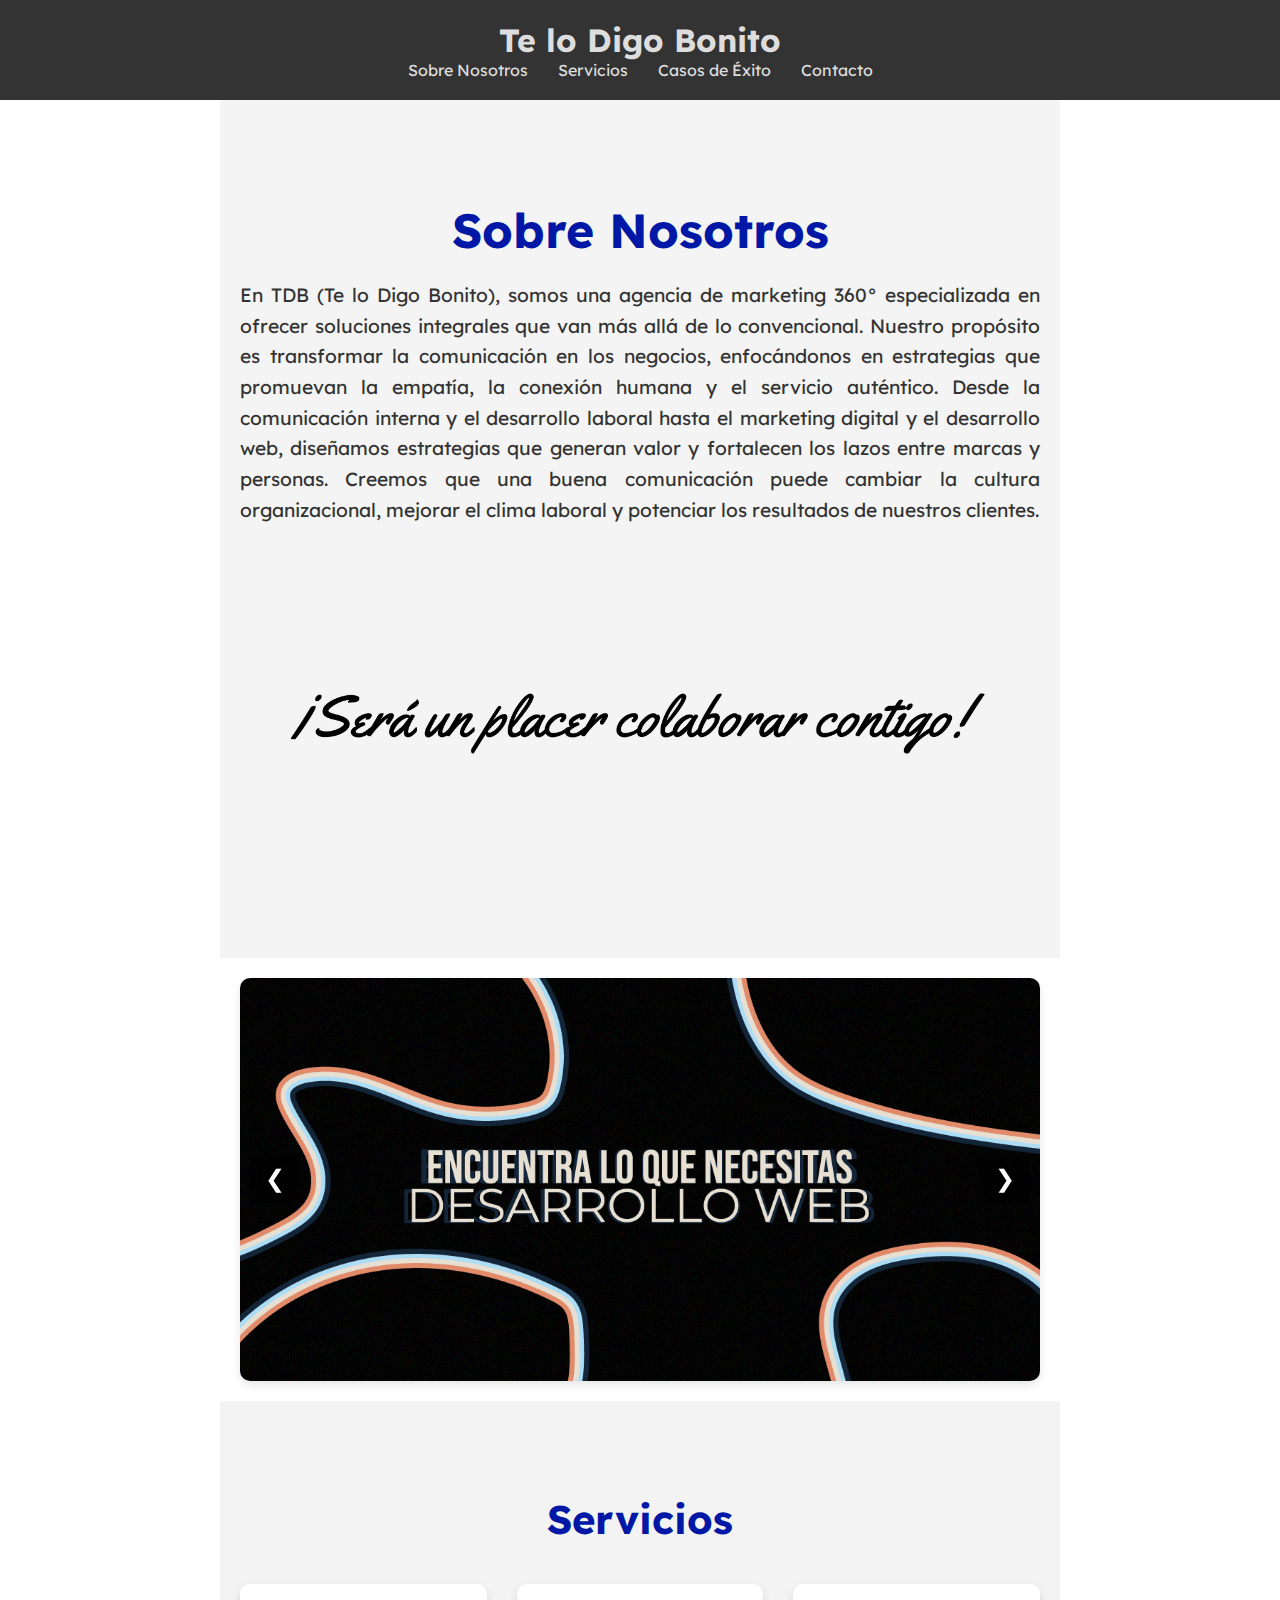
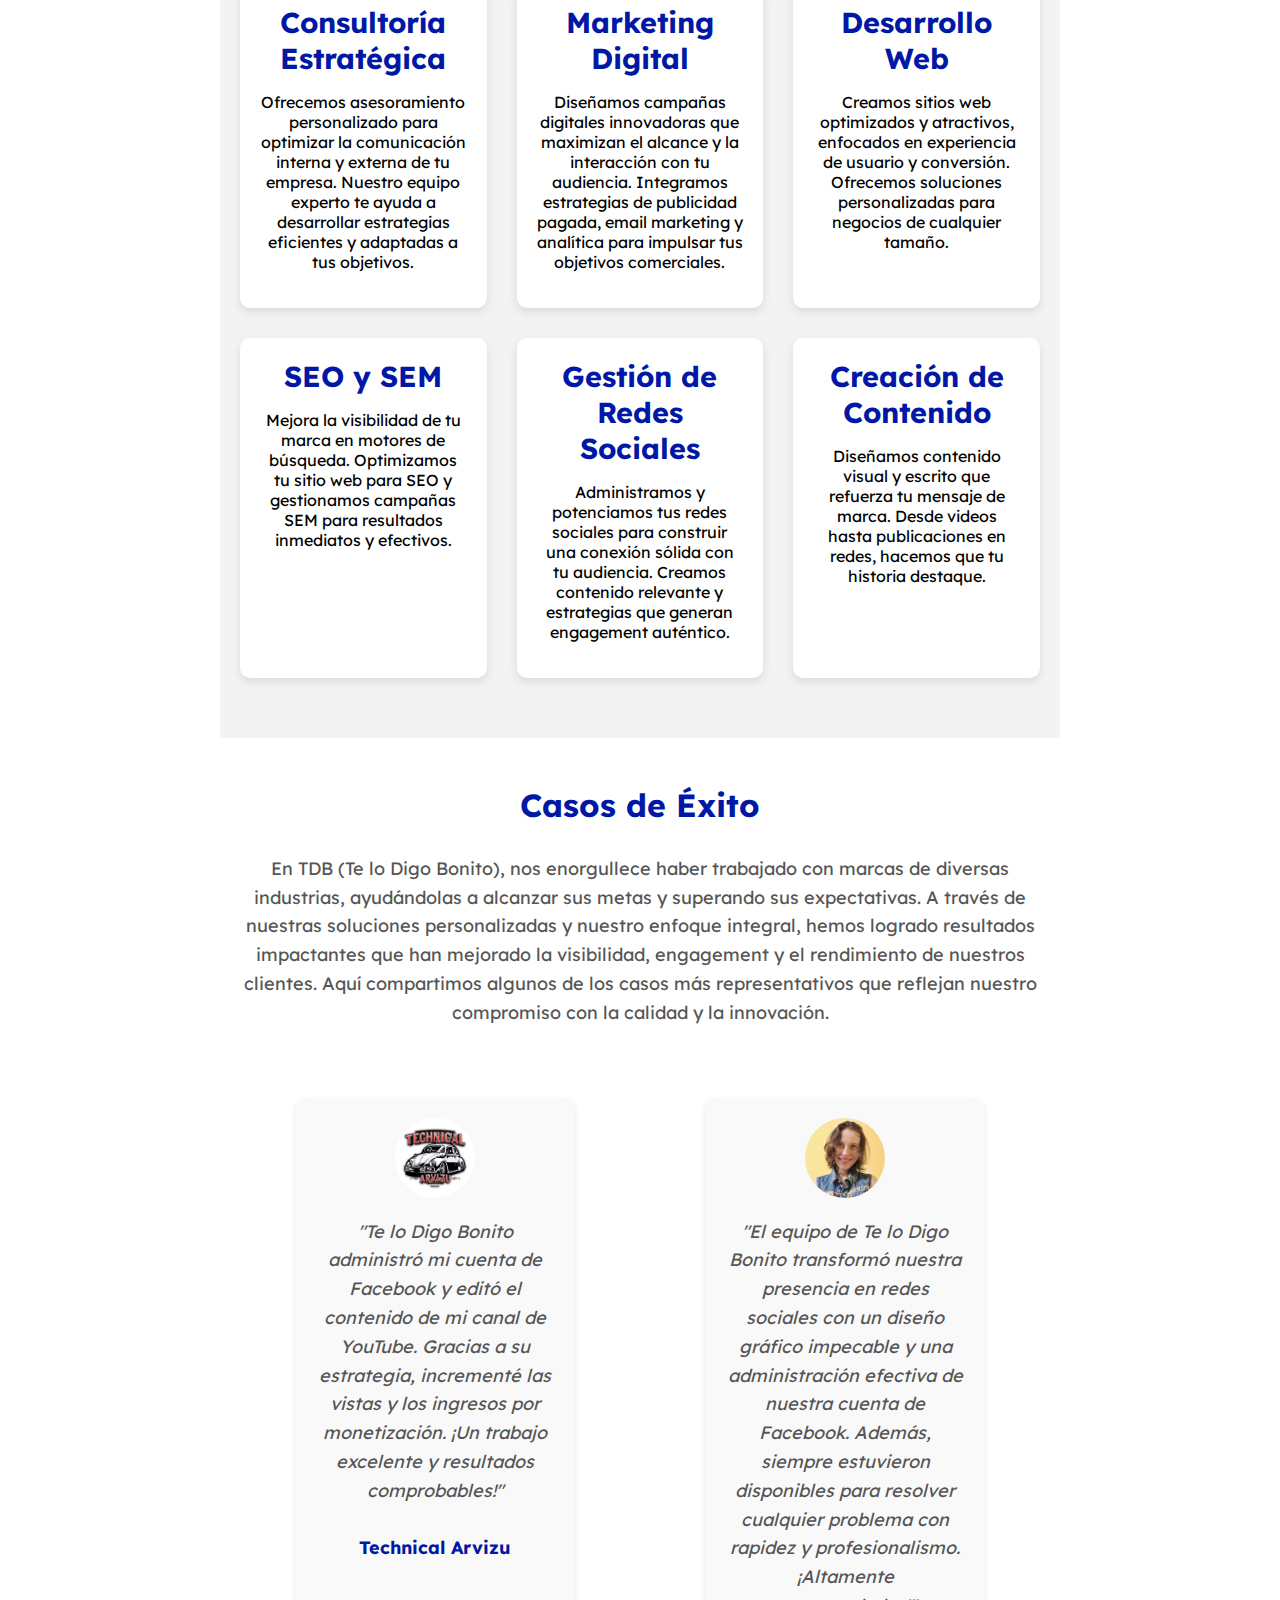
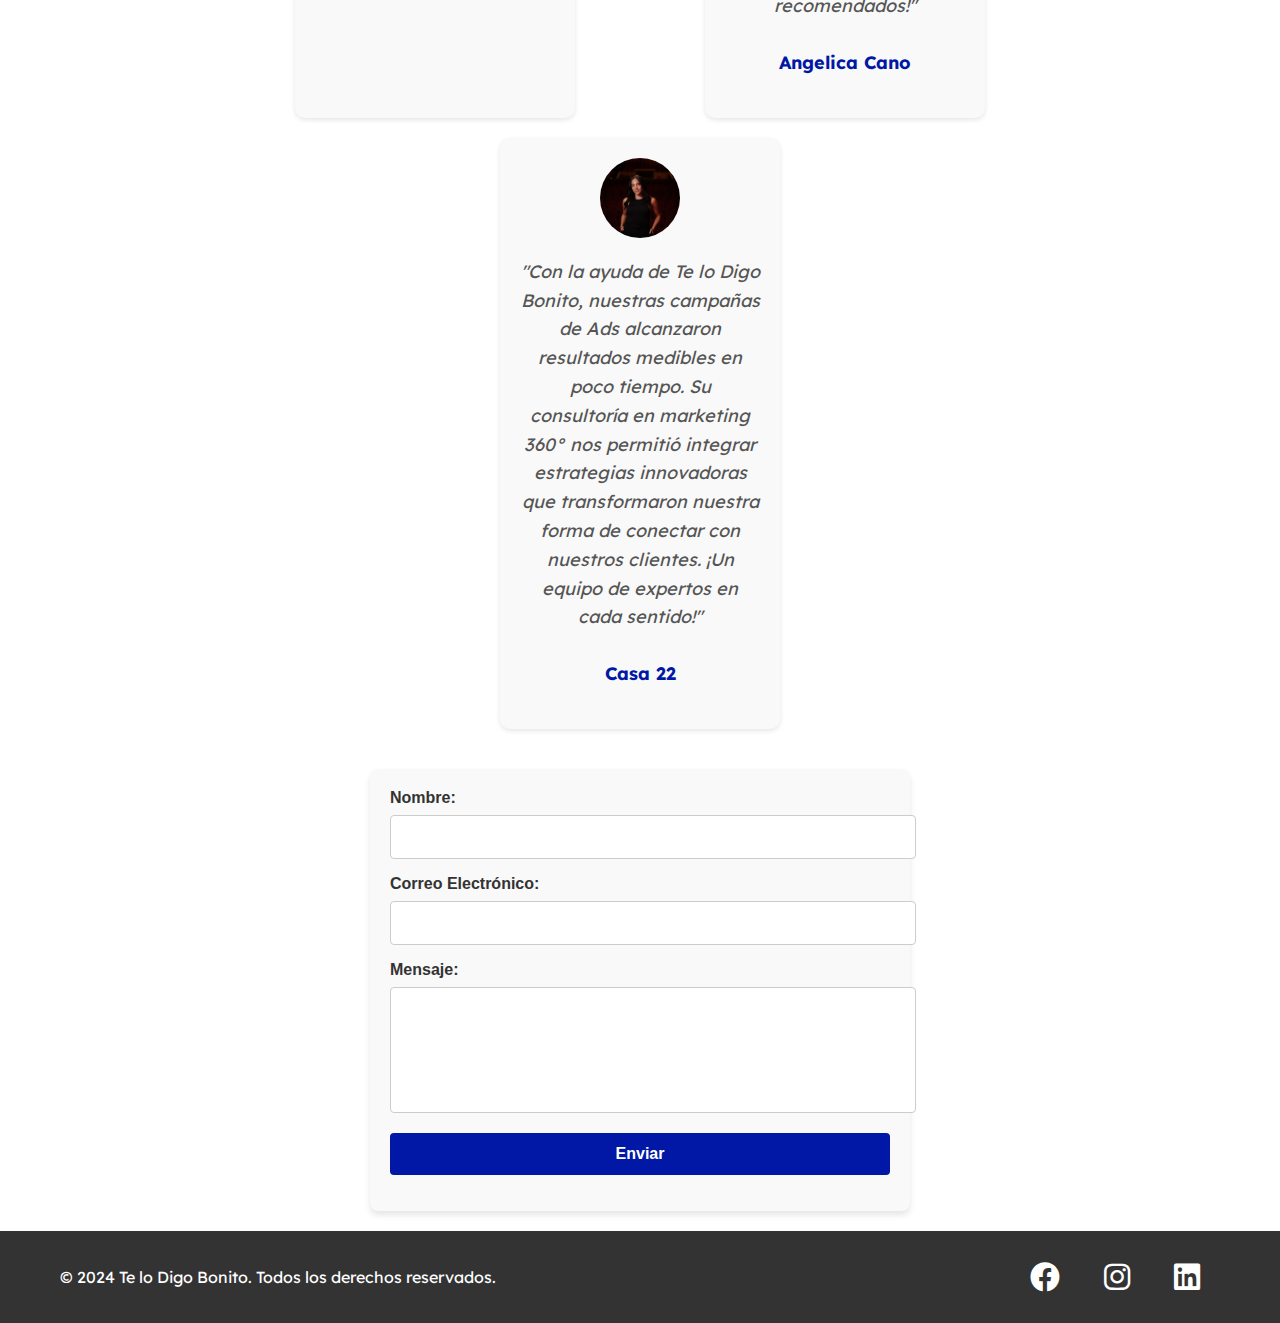
==== index.html @ af2d9f92 "TDB360" ====
<!DOCTYPE html>
<html lang="es">
<head>
    <meta charset="UTF-8">
    <meta name="viewport" content="width=device-width, initial-scale=1.0">
    <title>Te Lo Digo Bonito</title>
    <link rel="stylesheet" href="styles.css">
    <link href="https://fonts.googleapis.com/css2?family=Lexend:wght@400;500&display=swap" rel="stylesheet">
    <link rel="stylesheet" href="https://cdnjs.cloudflare.com/ajax/libs/font-awesome/6.0.0-beta3/css/all.min.css">
    
</head>
<body id="top">
 <!-- Navbar -->
<header class="sticky-header" id="navbar">
    <div class="logo-title">
        <!-- Título del sitio -->
        <h1 id="page-title">
            <a href="index.html" style="color: #ddd; text-decoration: none;">Te lo Digo Bonito</a>
        </h1>
    </div>
    <nav>
        <ul>
            <li><a href="#sobre-nosotros">Sobre Nosotros</a></li>
            <li><a href="#servicios">Servicios</a></li>
            <li><a href="#casos-exito">Casos de Éxito</a></li>
            <li><a href="#contacto">Contacto</a></li>
        </ul>
    </nav>
</header>


    
 <!-- Secciones -->
 <section id="sobre-nosotros">
    <h2>Sobre Nosotros</h2>
    <p>En TDB (Te lo Digo Bonito), somos una agencia de marketing 360° especializada en ofrecer soluciones integrales que van más allá de lo convencional. Nuestro propósito es transformar la comunicación en los negocios, enfocándonos en estrategias que promuevan la empatía, la conexión humana y el servicio auténtico. Desde la comunicación interna y el desarrollo laboral hasta el marketing digital y el desarrollo web, diseñamos estrategias que generan valor y fortalecen los lazos entre marcas y personas. Creemos que una buena comunicación puede cambiar la cultura organizacional, mejorar el clima laboral y potenciar los resultados de nuestros clientes.</p>
    <img src="imgs/placer.png" alt="Imagen Representativa">
</section>

    <!-- Carousel -->
    <div class="carousel">
        <div class="carousel-slide active">
            <img src="imgs/carr1.png" alt="Imagen 1">
        </div>
        <div class="carousel-slide">
            <img src="imgs/carr2.png" alt="Imagen 2">
        </div>
        <div class="carousel-slide">
            <img src="imgs/carr3.png" alt="Imagen 3">
        </div>
        <button class="carousel-btn prev">&#10094;</button>
        <button class="carousel-btn next">&#10095;</button>
    </div>
    

   

    <!-- Sección de Servicios -->
<section id="servicios">
    <h2>Servicios</h2>
    <div class="servicios-container">
        <!-- Servicio 1 -->
        <div class="servicio-item" data-service="consultoria-estrategica">
            <div class="servicio-titulo">
                <a href="consultoria-estrategica.html">
                <h3>Consultoría Estratégica</h3>
            </a>
                <p>
                    Ofrecemos asesoramiento personalizado para optimizar la comunicación interna y externa de tu empresa. 
                    Nuestro equipo experto te ayuda a desarrollar estrategias eficientes y adaptadas a tus objetivos.
                </p>
                
            </div>
            <div class="servicio-descripcion">
                <img src="imgs/faces1.png" alt="Servicio 1" class="servicio-imagen">
            </div>
        </div>
        <!-- Servicio 2 -->
        <div class="servicio-item" data-service="marketing-digital">
            <div class="servicio-titulo">
                <a href="marketing-digital.html">
                <h3>Marketing Digital</h3>
            </a>
                <p>
                    Diseñamos campañas digitales innovadoras que maximizan el alcance y la interacción con tu audiencia. 
                    Integramos estrategias de publicidad pagada, email marketing y analítica para impulsar tus objetivos comerciales.
                </p>
                
            </div>
            <div class="servicio-descripcion">
                <img src="imgs/faces2.png" alt="Servicio 2" class="servicio-imagen">
         </div>
        </div>
        <!-- Servicio 3 -->
        <div class="servicio-item" data-service="desarrollo-web">
            <div class="servicio-titulo" >
                <h3>Desarrollo Web</h3>
                <p>
                    Creamos sitios web optimizados y atractivos, enfocados en experiencia de usuario y conversión. 
                    Ofrecemos soluciones personalizadas para negocios de cualquier tamaño.
                </p>
                
            </div>
            <div class="servicio-descripcion">
                <img src="imgs/faces3.png" alt="Servicio 3" class="servicio-imagen">
            </div>
        </div>
        <!-- Servicio 4 -->
        <div class="servicio-item" data-service="seo-y-sem">
            <div class="servicio-titulo">
                <h3>SEO y SEM</h3>
                <p>
                    Mejora la visibilidad de tu marca en motores de búsqueda. 
                    Optimizamos tu sitio web para SEO y gestionamos campañas SEM para resultados inmediatos y efectivos.
                </p>
                
            </div>
            <div class="servicio-descripcion">
                <img src="imgs/faces4.png" alt="Servicio 4" class="servicio-imagen">
            </div>
        </div>
        <!-- Servicio 5 -->
        <div class="servicio-item" data-service="gestion-de-redes-sociales">
            <div class="servicio-titulo">
                <h3>Gestión de Redes Sociales</h3>
                <p>
                    Administramos y potenciamos tus redes sociales para construir una conexión sólida con tu audiencia. 
                    Creamos contenido relevante y estrategias que generan engagement auténtico.
                </p>
                
            </div>
            <div class="servicio-descripcion">
                <img src="imgs/faces5.png" alt="Servicio 5" class="servicio-imagen">
            </div>
        </div>
        <!-- Servicio 6 -->
        <div class="servicio-item" data-service="creacion-de-contenido">
            <div class="servicio-titulo">
                <h3>Creación de Contenido</h3>
                <p>
                    Diseñamos contenido visual y escrito que refuerza tu mensaje de marca. 
                    Desde videos hasta publicaciones en redes, hacemos que tu historia destaque.
                </p>
                
            </div>
            <div class="servicio-descripcion">
                <img src="imgs/faces6.png" alt="Servicio 6" class="servicio-imagen">
            </div>
        </div>
    </div>
</section>
<script>
    // Evento para redirigir dinámicamente a la página del servicio
    document.querySelectorAll('.servicio-item').forEach(item => {
        item.addEventListener('click', () => {
            const service = item.getAttribute('data-service');
            window.location.href = `${service}.html`;
        });
    });
</script>

    <section id="casos-exito">
        <h2>Casos de Éxito</h2>
        <p><p>En TDB (Te lo Digo Bonito), nos enorgullece haber trabajado con marcas de diversas industrias, ayudándolas a alcanzar sus metas y superando sus expectativas. A través de nuestras soluciones personalizadas y nuestro enfoque integral, hemos logrado resultados impactantes que han mejorado la visibilidad, engagement y el rendimiento de nuestros clientes. Aquí compartimos algunos de los casos más representativos que reflejan nuestro compromiso con la calidad y la innovación.</p></p>
    </section>
    <!-- Sección Casos de Éxito -->
<section id="casos-exito">
    <div class="testimonials">
        <!-- Testimonio 1 -->
        <div class="testimonial">
            <div class="testimonial-img">
                <img src="imgs/arvizu.jpg" alt="Cliente 1">
            </div>
            <div class="testimonial-content">
                <p>"Te lo Digo Bonito administró mi cuenta de Facebook y editó el contenido de mi canal de YouTube. Gracias a su estrategia, incrementé las vistas y los ingresos por monetización. ¡Un trabajo excelente y resultados comprobables!"</p>
                <h4>Technical Arvizu</h4>
            </div>
        </div>
        
        <!-- Testimonio 2 -->
        <div class="testimonial">
            <div class="testimonial-img">
                <img src="imgs/angie.cano.jpg" alt="Cliente 2">
            </div>
            <div class="testimonial-content">
                <p>"El equipo de Te lo Digo Bonito transformó nuestra presencia en redes sociales con un diseño gráfico impecable y una administración efectiva de nuestra cuenta de Facebook. Además, siempre estuvieron disponibles para resolver cualquier problema con rapidez y profesionalismo. ¡Altamente recomendados!"</p>
                <h4>Angelica Cano</h4>
            </div>
        </div>
        
        <!-- Testimonio 3 -->
        <div class="testimonial">
            <div class="testimonial-img">
                <img src="imgs/vero.jpg" alt="Cliente 3">
            </div>
            <div class="testimonial-content">
                <p>"Con la ayuda de Te lo Digo Bonito, nuestras campañas de Ads alcanzaron resultados medibles en poco tiempo. Su consultoría en marketing 360° nos permitió integrar estrategias innovadoras que transformaron nuestra forma de conectar con nuestros clientes. ¡Un equipo de expertos en cada sentido!"</p>
                <h4>Casa 22</h4>
            </div>
        </div>
    </div>
    
</section>

<section id="contacto">
<form action="https://formspree.io/f/mpwzlwly" method="POST">
    <label for="name">Nombre:</label>
    <input type="text" id="name" name="name" required>
    
    <label for="email">Correo Electrónico:</label>
    <input type="email" id="email" name="email" required>
    
    <label for="message">Mensaje:</label>
    <textarea id="message" name="message" required></textarea>
    
    <button type="submit">Enviar</button>
  </form>
</section>

<!-- Footer -->
<footer>
    <div class="footer-content">
        <!-- Lado izquierdo: Información recurrente -->
        <div class="footer-left">
            <p>&copy; 2024 Te lo Digo Bonito. Todos los derechos reservados.</p>
        </div>

        <!-- Lado derecho: Íconos de redes sociales (con Font Awesome) -->
<div class="footer-right">
    <a href="https://www.facebook.com/telodigobonito" target="_blank" class="social-icon">
        <i class="fab fa-facebook"></i>
    </a>
    <a href="https://www.instagram.com/telodigobonitomkt/" target="_blank" class="social-icon">
        <i class="fab fa-instagram"></i>
    </a>
    <a href="https://www.linkedin.com/company/telodigobonito/" target="_blank" class="social-icon">
        <i class="fab fa-linkedin"></i>
    </a>
</div>

</footer>

    <script src="script.js"></script>
</body>
</html>
---- styles.css ----
/* Estilos para el cuerpo */
body {
    font-family: 'Lexend', sans-serif;
    margin: 0;
    padding: 0;
}

/* Título de la página */
#page-title {
    font-size: 2rem;
    color: #ddd;
    margin: 0;
    transition: opacity 0.3s ease, transform 0.3s ease;
    text-align: center;
}

/* Estilos para el navbar */
.sticky-header {
    position: sticky;
    top: 0;
    background-color: #333;
    z-index: 10;
    padding: 20px 0; /* Padding por defecto */
    text-align: center;
    transition: padding 0.5s ease, background-color 0.5s ease; /* Suavizar transición */
    box-sizing: border-box; /* Evitar que el padding afecte el espacio */
}

/* Navbar reducido */
.shrink-navbar {
    padding: 12px 0; /* Padding reducido */
    background-color: #222; /* Fondo un poco más oscuro cuando se reduce */
}

/* Título oculto al hacer scroll */
.hidden-title {
    opacity: 0;
    transition: opacity 0.5s ease; /* Suavizar la desaparición del título */
}

/* Enlaces del navbar */
nav ul {
    list-style: none;
    display: flex;
    justify-content: center;
    margin: 0;
    padding: 0;
    transition: margin-top 0.5s ease; /* Suavizar la transición de los enlaces */
}

nav ul li {
    margin: 0 15px;
    transition: margin 0.5s ease; /* Suavizar los márgenes de los enlaces */
}

nav ul li a {
    color: #ddd;
    text-decoration: none;
    font-size: 16px;
    transition: color 0.5s ease, font-size 0.5s ease; /* Transición suave para enlaces */
}

nav ul li a:hover {
    color: #fff; /* Resalta al pasar el cursor */
    font-size: 18px;
}

/* Transición para la imagen del logo cuando se reduce el navbar */
#header-image {
    display: none;
}

/* Mostrar la imagen cuando el navbar se reduce */
.shrink-navbar #header-image {
    display: block;
    opacity: 1;
    transition: opacity 0.5s ease; /* Suaviza la aparición de la imagen */
}

/* Asegura una transición suave en los enlaces al pasar el cursor */
nav ul li a:focus {
    outline: none;
}

/* Estilos para la sección sobre nosotros */
#sobre-nosotros {
    padding: 60px 20px;
    text-align: center;
    background-color: #f4f4f4;
}

/* Estilo para el h2 */
#sobre-nosotros h2 {
    font-size: 3rem; /* Aumentar el tamaño de la fuente */
    color: #0018A5; /* Color del texto */
    margin-bottom: 20px; /* Espaciado debajo del título */
}

/* Justificación del texto del párrafo */
#sobre-nosotros p {
    font-size: 1.2rem;
    color: #333;
    text-align: justify; /* Justificar el texto */
    line-height: 1.6; /* Mejora la legibilidad */
    margin: 0 auto;
    max-width: 800px; /* Limita el ancho máximo del texto */
}

/* Estilos para la imagen dinámica debajo del texto */
#sobre-nosotros img {
    width: 100%;
    height: auto;
    max-height: 500px; /* Limita la altura máxima de la imagen */
    object-fit: cover; /* Hace que la imagen ocupe el contenedor sin distorsionarse */
    margin-top: 20px; /* Espaciado entre el texto y la imagen */
    transition: transform 0.5s ease; /* Animación de transición */
}

/* Estilo dinámico: escalado de la imagen al cargar la página */
#sobre-nosotros img:hover {
    transform: scale(1.05); /* Efecto de zoom al pasar el mouse */
}

/* Respuesta para pantallas más pequeñas */
@media (max-width: 768px) {
    #sobre-nosotros {
        padding: 40px 10px;
    }

    #sobre-nosotros h2 {
        font-size: 2.5rem; /* Ajuste de tamaño para pantallas pequeñas */
    }

    #sobre-nosotros p {
        font-size: 1rem; /* Ajuste de tamaño para pantallas pequeñas */
    }
}

/* Carousel */
/* Contenedor principal del carrusel */
.carousel {
    position: relative;
    width: 100%;
    max-width: 800px;
    margin: 20px auto;
    overflow: hidden;
    border-radius: 10px;
    text-align: center;
    box-shadow: 0 4px 10px rgba(0, 0, 0, 0.1);
}

/* Estilo para cada slide */
.carousel-slide {
    display: none;
    text-align: center;
}

.carousel-slide.active {
    display: block;
    animation: fade-in 0.5s ease;
}

/* Imagen dentro del slide */
.carousel-slide img {
    width: 100%;
    height: auto;
    object-fit: contain;
    display: block;
    margin: 0 auto;
}

/* Botones del carrusel */
.carousel-btn {
    position: absolute;
    top: 50%;
    transform: translateY(-50%);
    background: rgba(0, 0, 0, 0.5);
    color: #fff;
    border: none;
    padding: 10px 15px;
    cursor: pointer;
    font-size: 1.5rem;
    border-radius: 5px;
    transition: background 0.3s ease;
    z-index: 10;
}

.carousel-btn:hover {
    background: rgba(0, 0, 0, 0.8);
}

.carousel-btn.prev {
    left: 10px;
}

.carousel-btn.next {
    right: 10px;
}

/* Animación para las transiciones */
@keyframes fade-in {
    from {
        opacity: 0;
    }
    to {
        opacity: 1;
    }
}

body {
    font-family: 'Lexend', sans-serif;
    margin: 0;
    padding: 0;
}

.sticky-header {
    position: sticky;
    top: 0;
    background-color: #333;
    z-index: 10;
    padding: 20px 0;
    text-align: center;
}

#page-title {
    font-size: 2rem;
    color: #ddd;
    margin: 0;
    transition: opacity 0.3s ease, font-size 0.3s ease;
}

a {
    text-decoration: none;
    color: inherit;
}

#servicios {
    padding: 60px 20px;
    background-color: #F3F3F3;
    text-align: center;
}

.servicios-container {
    display: grid;
    grid-template-columns: repeat(3, 1fr);
    gap: 30px;
    max-width: 1200px;
    margin: 0 auto;
}

.servicio-item {
    background-color: #ffffff;
    padding: 20px;
    border-radius: 10px;
    box-shadow: 0 4px 10px rgba(0, 0, 0, 0.1);
    cursor: pointer;
    transition: transform 0.3s ease, box-shadow 0.3s ease;
    text-align: center;
}

.servicio-item:hover {
    transform: translateY(-10px);
    box-shadow: 0 8px 15px rgba(0, 0, 0, 0.2);
}

/* Sections */
section {
    padding: 20px;
    max-width: 800px;
    margin: auto;
}

h2 {
    margin-bottom: 10px;
}

.social-icon i {
    font-size: 30px; /* Ajusta el tamaño del ícono */
    color: white;
    margin-left: 10px;
    margin-right: 10px;
    transition: transform 0.3s ease;
}
/* Estilos para la sección de servicios */
#servicios {
    padding: 60px 20px;
    background-color: #F3F3F3;
    text-align: center;
}

#servicios h2 {
    font-size: 2.5rem;
    color: #0018A5;
    margin-bottom: 40px;
}

/* Contenedor de los servicios en cuadrícula */
.servicios-container {
    display: grid;
    grid-template-columns: repeat(3, 1fr);
    gap: 30px;
    max-width: 1200px;
    margin: 0 auto;
}

/* Estilos para cada cuadro de servicio */
.servicio-item {
    background-color: #ffffff;
    padding: 20px;
    border-radius: 10px;
    box-shadow: 0 4px 10px rgba(0, 0, 0, 0.1);
    overflow: hidden;
    position: relative;
    cursor: pointer;
    transition: transform 0.3s ease, box-shadow 0.3s ease;
}

.servicio-item:hover {
    transform: translateY(-10px);
    box-shadow: 0 8px 15px rgba(0, 0, 0, 0.2);
}

/* Título del servicio */
.servicio-titulo h3 {
    font-size: 1.8rem;
    color: #0018A5;
    margin: 0;
}

/* Descripción oculta del servicio */
.servicio-descripcion {
    position: absolute;
    top: 50%;
    left: 50%;
    transform: translate(-50%, -50%);
    font-size: 1rem;
    color: #333333;
    opacity: 0;
    visibility: hidden;
    transition: opacity 0.3s ease, visibility 0.3s ease;
    text-align: center;
    padding: 10px;
}

/* Mostrar la descripción al pasar el cursor */
.servicio-item:hover .servicio-descripcion {
    opacity: 1;
    visibility: visible;
}

/* Responsividad: Adaptar a pantallas más pequeñas */
@media (max-width: 768px) {
    .servicios-container {
        grid-template-columns: 1fr 1fr;
    }
}

@media (max-width: 480px) {
    .servicios-container {
        grid-template-columns: 1fr;
    }
}

/* Estilos para el footer */
footer {
    background-color: #333; /* Fondo igual al navbar */
    color: white;
    padding: 20px 0;
    text-align: center;
}

.footer-content {
    display: flex;
    justify-content: space-between;
    align-items: center;
    max-width: 1200px;
    margin: 0 auto;
}

.footer-left {
    flex: 1;
    text-align: left;
    padding-left: 20px;
}

.footer-right {
    flex: 1;
    text-align: right;
    padding-right: 20px;
}

.social-icon {
    margin-left: 10px;
    margin-right: 10px;
}

.social-icon:hover i {
    transform: scale(1.1); /* Efecto de hover */
}
/* Estilos para la sección de consultoría estratégica */
#consultoria-estrategica {
    font-family: 'Lexend', sans-serif;
    background-color: #f9f9f9; /* Fondo neutro */
    padding: 40px 20px;
    max-width: 900px;
    margin: 30px auto;
    border-radius: 10px;
    box-shadow: 0 4px 10px rgba(0, 0, 0, 0.1);
}

/* Título principal */
#consultoria-estrategica h2 {
    font-size: 2.5rem;
    color: #0018A5;
    text-align: center;
    margin-bottom: 20px;
}

/* Descripción del servicio */
.descripcion-servicio {
    font-size: 1.2rem;
    color: #333333;
    line-height: 1.6;
    text-align: justify; /* Texto justificado */
    margin-bottom: 20px;
}

/* Subtítulos */
#consultoria-estrategica h3 {
    font-size: 1.8rem;
    color: #0018A5;
    margin-top: 30px;
    margin-bottom: 15px;
}

/* Listados de objetivos y estrategias */
#consultoria-estrategica ul {
    list-style: disc inside; /* Icono de viñeta interna */
    color: #555555;
    margin: 0 0 20px 20px;
    padding: 0;
}

#consultoria-estrategica ul li {
    margin-bottom: 10px;
    font-size: 1rem;
    line-height: 1.5;
    text-align: justify; /* Texto justificado */
}
/* Estilos para la sección de marketing digital */
#marketing-digital {
    font-family: 'Lexend', sans-serif;
    background-color: #f9f9f9; /* Fondo neutro */
    padding: 40px 20px;
    max-width: 900px;
    margin: 30px auto;
    border-radius: 10px;
    box-shadow: 0 4px 10px rgba(0, 0, 0, 0.1);
}

/* Título principal */
#marketing-digital h2 {
    font-size: 2.5rem;
    color: #0018A5;
    text-align: center;
    margin-bottom: 20px;
}

/* Descripción del servicio */
.descripcion-servicio {
    font-size: 1.2rem;
    color: #333333;
    line-height: 1.6;
    text-align: justify; /* Texto justificado */
    margin-bottom: 20px;
}

/* Subtítulos */
#marketing-digital h3 {
    font-size: 1.8rem;
    color: #0018A5;
    margin-top: 30px;
    margin-bottom: 15px;
}

/* Listados de objetivos y estrategias */
#marketing-digital ul {
    list-style: disc inside; /* Icono de viñeta interna */
    color: #555555;
    margin: 0 0 20px 20px;
    padding: 0;
}

#marketing-digital ul li {
    margin-bottom: 10px;
    font-size: 1rem;
    line-height: 1.5;
    text-align: justify; /* Texto justificado */
}
/* Estilos para la sección de desarrollo web */
#desarrollo-web {
    font-family: 'Lexend', sans-serif;
    background-color: #f4f4f4; /* Fondo claro y limpio */
    padding: 40px 20px;
    max-width: 900px;
    margin: 30px auto;
    border-radius: 10px;
    box-shadow: 0 4px 10px rgba(0, 0, 0, 0.1);
}

/* Título principal */
#desarrollo-web h2 {
    font-size: 2.5rem;
    color: #0018A5;
    text-align: center;
    margin-bottom: 20px;
}

/* Descripción del servicio */
.descripcion-servicio {
    font-size: 1.2rem;
    color: #333333;
    line-height: 1.6;
    text-align: justify; /* Texto justificado */
    margin-bottom: 20px;
}

/* Subtítulos */
#desarrollo-web h3 {
    font-size: 1.8rem;
    color: #0018A5;
    margin-top: 30px;
    margin-bottom: 15px;
}

/* Listados de objetivos y estrategias */
#desarrollo-web ul {
    list-style: disc inside;
    color: #555555;
    margin: 0 0 20px 20px;
    padding: 0;
}

#desarrollo-web ul li {
    margin-bottom: 10px;
    font-size: 1rem;
    line-height: 1.5;
    text-align: justify;
}
/* Estilos para la sección de SEO y SEM */
#seo-sem {
    font-family: 'Lexend', sans-serif;
    background-color: #ffffff; /* Fondo limpio y minimalista */
    padding: 40px 20px;
    max-width: 900px;
    margin: 30px auto;
    border-radius: 10px;
    box-shadow: 0 4px 10px rgba(0, 0, 0, 0.1);
}

/* Título principal */
#seo-sem h2 {
    font-size: 2.5rem;
    color: #0018A5; /* Azul para reflejar confianza y profesionalismo */
    text-align: center;
    margin-bottom: 20px;
}

/* Descripción del servicio */
.descripcion-servicio {
    font-size: 1.2rem;
    color: #444444;
    line-height: 1.6;
    text-align: justify; /* Texto justificado */
    margin-bottom: 20px;
}

/* Subtítulos */
#seo-sem h3 {
    font-size: 1.8rem;
    color: #0018A5;
    margin-top: 30px;
    margin-bottom: 15px;
}

/* Listados de objetivos y estrategias */
#seo-sem ul {
    list-style: square inside; /* Viñetas con estilo profesional */
    color: #555555;
    margin: 0 0 20px 20px;
    padding: 0;
}

#seo-sem ul li {
    margin-bottom: 10px;
    font-size: 1rem;
    line-height: 1.5;
    text-align: justify;
}
/* Estilos para la sección de Gestión de Redes Sociales */
#gestion-redes-sociales {
    font-family: 'Lexend', sans-serif;
    background-color: #F3F4F6; /* Fondo claro para transmitir frescura y profesionalismo */
    padding: 40px 20px;
    max-width: 900px;
    margin: 30px auto;
    border-radius: 10px;
    box-shadow: 0 4px 10px rgba(0, 0, 0, 0.1);
}

/* Título principal */
#gestion-redes-sociales h2 {
    font-size: 2.5rem;
    color: #0018A5; /* Azul vibrante que transmite confianza y dinamismo */
    text-align: center;
    margin-bottom: 20px;
}

/* Descripción del servicio */
.descripcion-servicio {
    font-size: 1.2rem;
    color: #444444;
    line-height: 1.6;
    text-align: justify;
    margin-bottom: 20px;
}

/* Subtítulos */
#gestion-redes-sociales h3 {
    font-size: 1.8rem;
    color: #0018A5;
    margin-top: 30px;
    margin-bottom: 15px;
}

/* Listados de objetivos y estrategias */
#gestion-redes-sociales ul {
    list-style: square inside;
    color: #555555;
    margin: 0 0 20px 20px;
    padding: 0;
}

#gestion-redes-sociales ul li {
    margin-bottom: 10px;
    font-size: 1rem;
    line-height: 1.5;
    text-align: justify;
}
/* Estilos para la sección de Creación de Contenido */
#creacion-contenido {
    font-family: 'Lexend', sans-serif;
    background-color: #FAFAFC; /* Fondo claro que transmite frescura y profesionalismo */
    padding: 40px 20px;
    max-width: 900px;
    margin: 30px auto;
    border-radius: 10px;
    box-shadow: 0 4px 15px rgba(0, 0, 0, 0.1);
}

/* Título principal */
#creacion-contenido h2 {
    font-size: 2.5rem;
    color: #0018A5; /* Coral vibrante que comunica creatividad y energía */
    text-align: center;
    margin-bottom: 20px;
}

/* Descripción del servicio */
.descripcion-servicio {
    font-size: 1.2rem;
    color: #444444;
    line-height: 1.6;
    text-align: justify;
    margin-bottom: 20px;
}

/* Subtítulos */
#creacion-contenido h3 {
    font-size: 1.8rem;
    color: #0018A5;
    margin-top: 30px;
    margin-bottom: 15px;
}

/* Listados de objetivos y estrategias */
#creacion-contenido ul {
    list-style: disc inside;
    color: #555555;
    margin: 0 0 20px 20px;
    padding: 0;
}

#creacion-contenido ul li {
    margin-bottom: 10px;
    font-size: 1rem;
    line-height: 1.5;
    text-align: justify;
}


/* Estilos para el título de la sección Casos de Éxito */
#casos-exito h2 {
    font-size: 32px;
    color: #0018A5;
    text-align: center;
    margin-bottom: 15px;
}

/* Estilo para el párrafo introductorio */
#casos-exito p {
    font-size: 18px;
    color: #555;
    text-align: center;
    line-height: 1.6;
    margin-bottom: 30px;
}

/* Contenedor de testimonios */
.testimonials {
    display: flex;
    justify-content: space-around;
    gap: 20px;
    flex-wrap: wrap;
}

/* Estilo para cada cuadro de testimonio */
.testimonial {
    background-color: #f9f9f9;
    border-radius: 10px;
    box-shadow: 0 2px 5px rgba(0, 0, 0, 0.1);
    width: 30%;
    padding: 20px;
    text-align: center;
    transition: transform 0.3s ease, box-shadow 0.3s ease;
    cursor: pointer;
}

/* Efecto de hover en el testimonio */
.testimonial:hover {
    transform: scale(1.05);
    box-shadow: 0 5px 15px rgba(0, 0, 0, 0.2);
}

/* Estilo para la imagen circular */
.testimonial-img {
    width: 80px;
    height: 80px;
    border-radius: 50%;
    overflow: hidden;
    margin: 0 auto 20px;
}

/* Imagen dentro del círculo */
.testimonial-img img {
    width: 100%;
    height: 100%;
    object-fit: cover;
}

/* Estilo para el contenido del testimonio */
.testimonial-content p {
    font-size: 16px;
    color: #333;
    margin-bottom: 10px;
    font-style: italic;
}

/* Nombre del cliente */
.testimonial-content h4 {
    font-size: 18px;
    color: #0018A5;
    font-weight: bold;
    margin-top: 10px;
}

/* Responsive para pantallas pequeñas */
@media (max-width: 768px) {
    .testimonials {
        flex-direction: column;
        align-items: center;
    }

    .testimonial {
        width: 80%;
    }
}
form {
    width: 100%;
    max-width: 500px;
    margin: 0 auto; /* Centra el formulario */
    background-color: #f9f9f9;
    padding: 20px;
    border-radius: 8px;
    box-shadow: 0 4px 6px rgba(0, 0, 0, 0.1);
    font-family: Arial, sans-serif;
  }
  
  form label {
    display: block;
    font-weight: bold;
    margin-bottom: 8px;
    color: #333;
  }
  
  form input,
  form textarea,
  form button {
    width: 100%;
    margin-bottom: 16px;
    padding: 12px;
    border: 1px solid #ccc;
    border-radius: 4px;
    font-size: 16px;
    font-family: inherit;
  }
  
  form input:focus,
  form textarea:focus {
    border-color: #007BFF;
    outline: none;
    box-shadow: 0 0 4px rgba(0, 123, 255, 0.4);
  }
  
  form textarea {
    resize: none;
    height: 100px;
  }
  
  form button {
    background-color: #0018A5;
    color: #fff;
    font-weight: bold;
    border: none;
    cursor: pointer;
    transition: background-color 0.3s ease;
  }
  
  form button:hover {
    background-color: #0056b3;
  }
  
  form button:active {
    background-color: #003f88;
  }
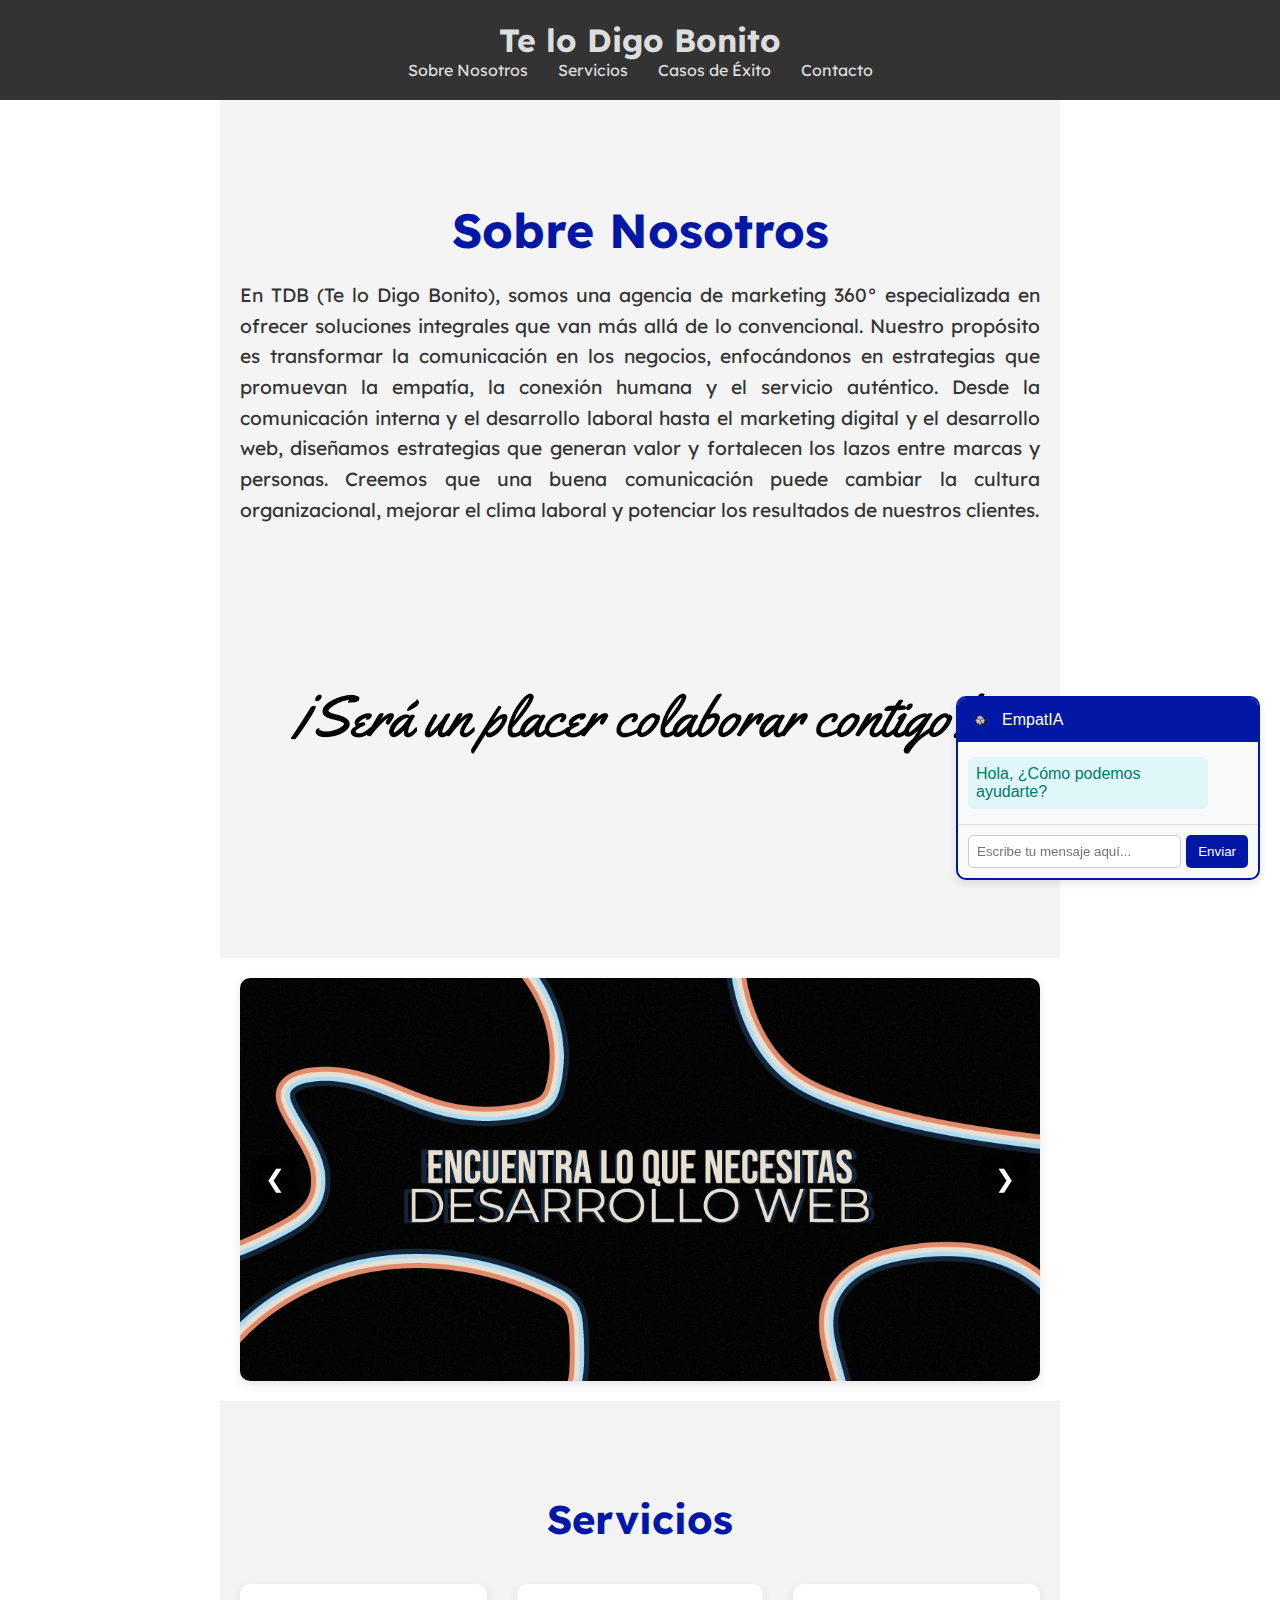
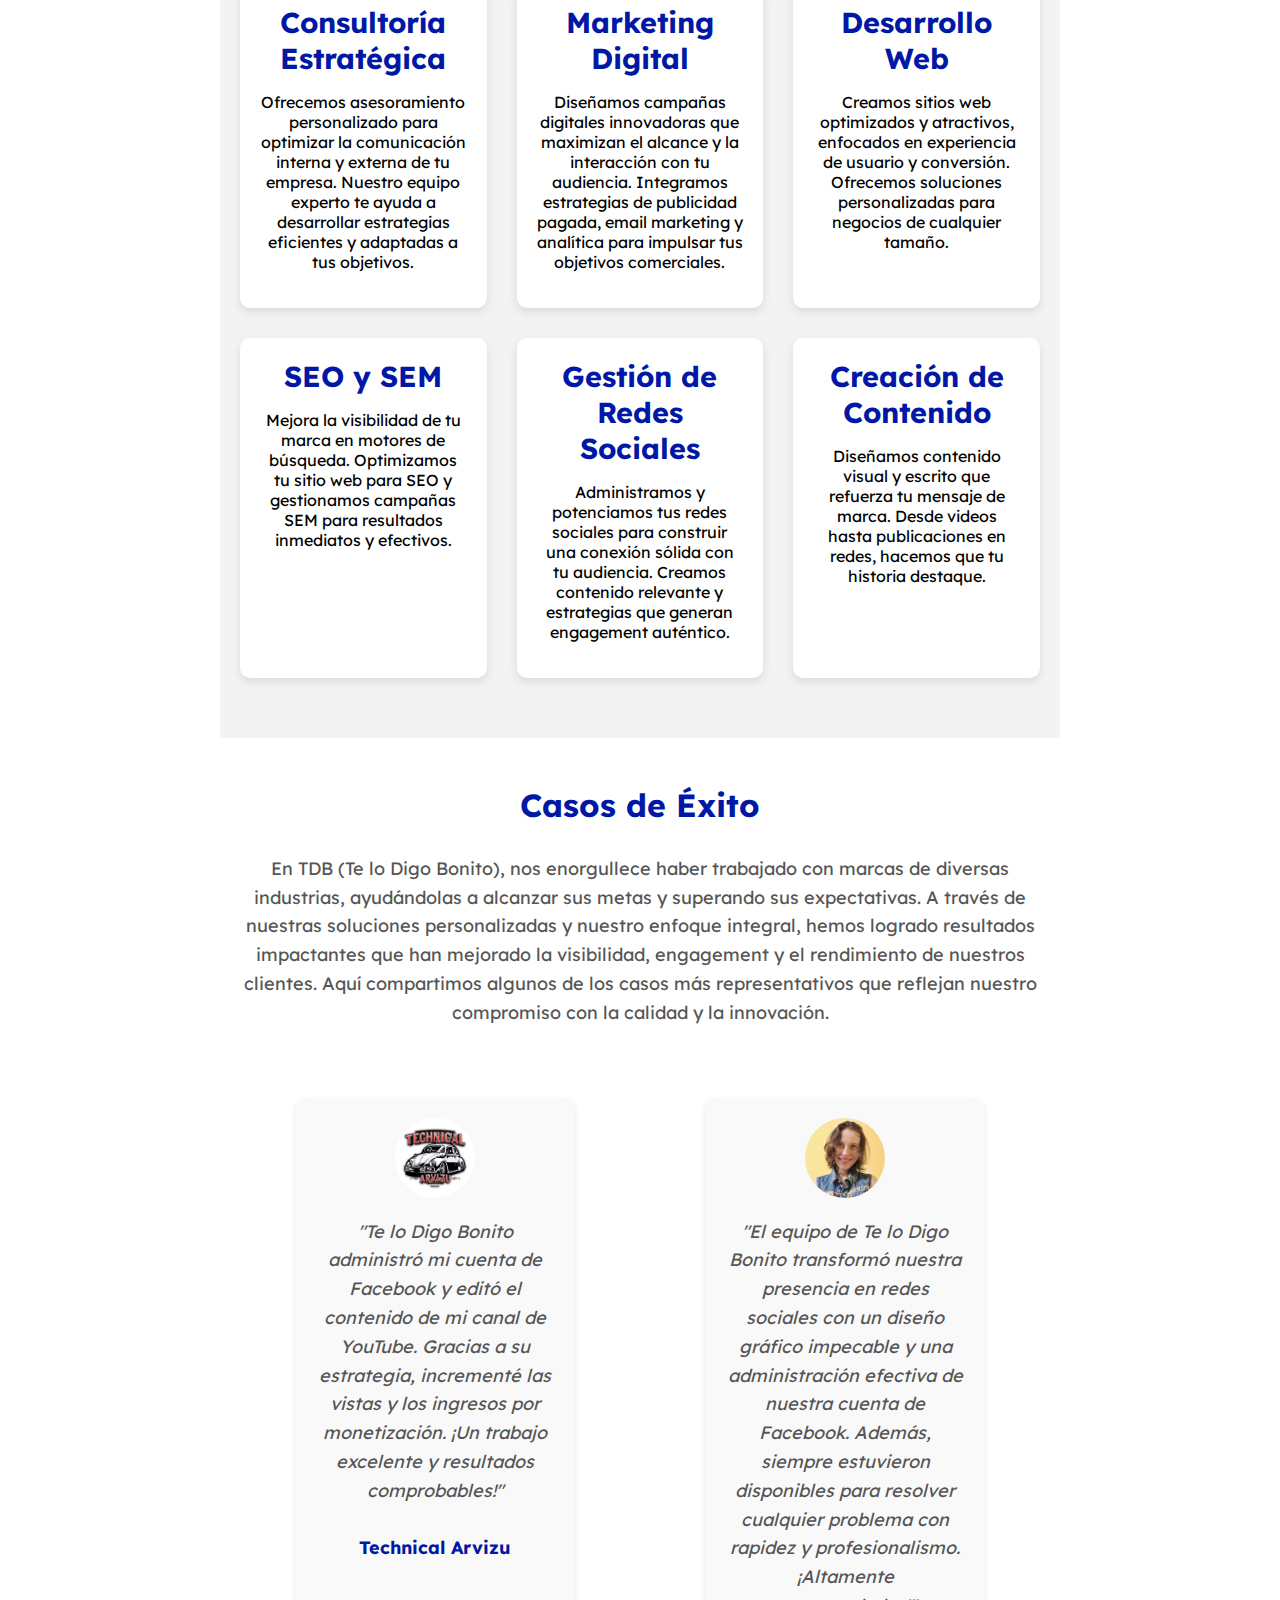
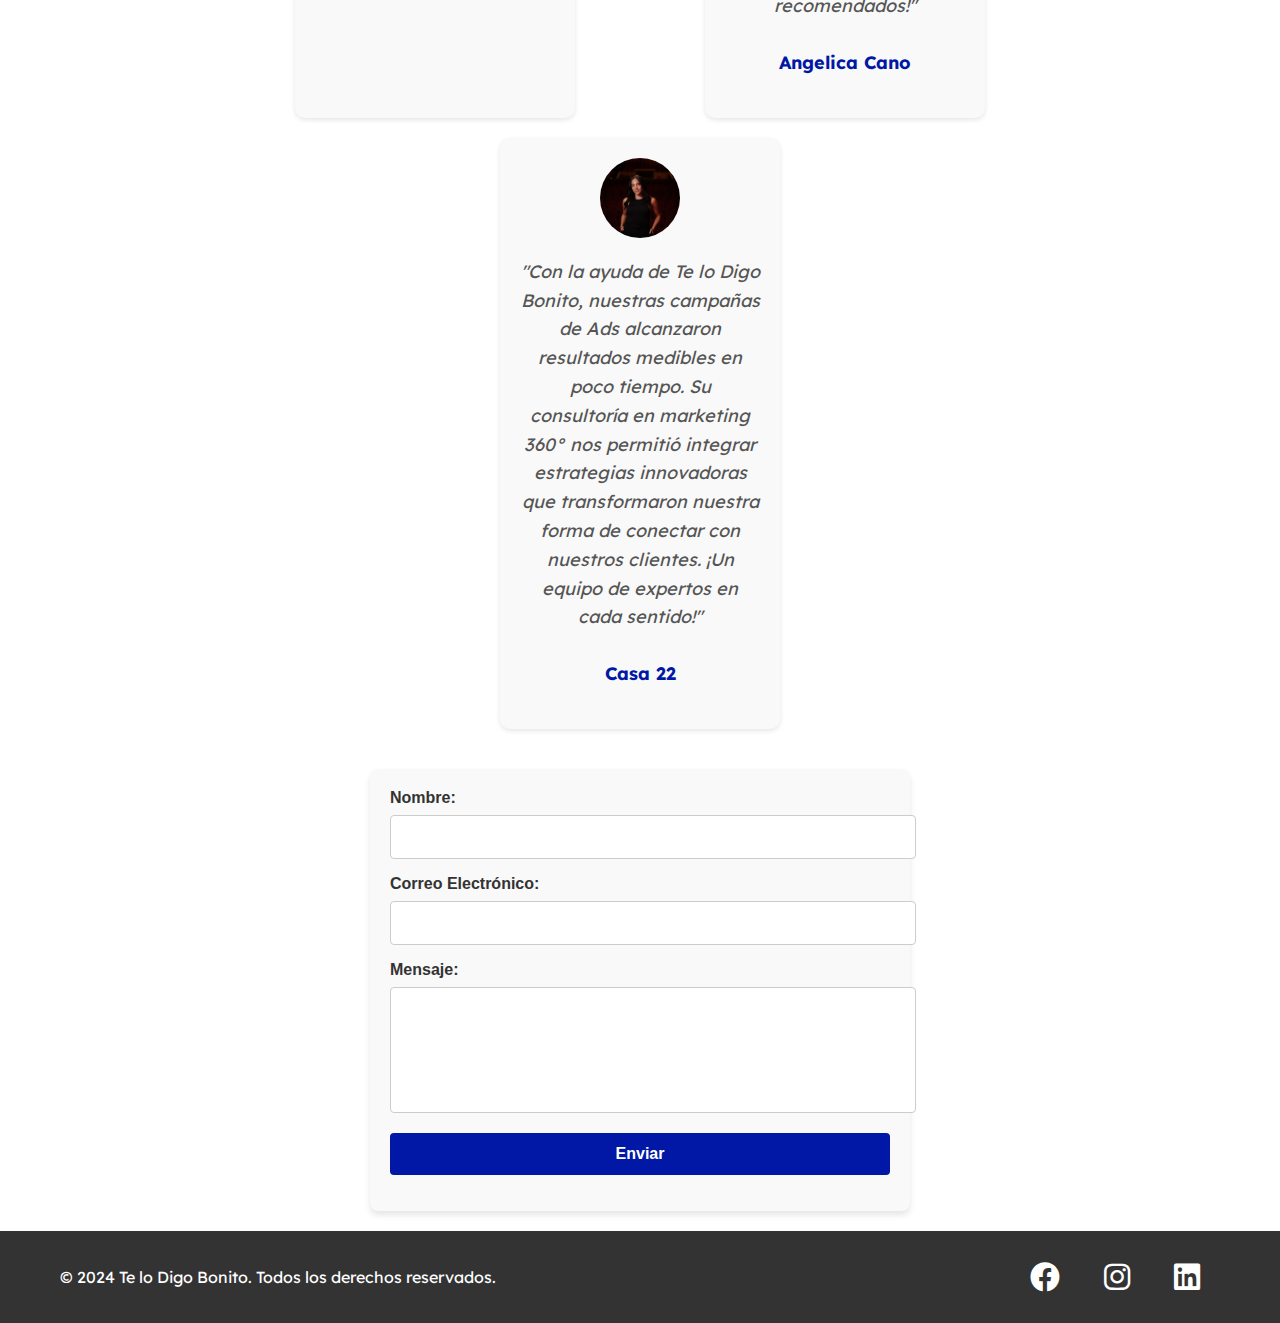
==== commit 23b554d5: "EmpatIA" ====
--- a/index.html
+++ b/index.html
@@ -27,7 +27,19 @@
         </ul>
     </nav>
 </header>
-
+<div id="chatbot">
+    <div id="chat-header">
+        <img src="imgs/TDB.vintage.png" alt="Chat Icon" id="chat-icon">
+        <span>EmpatIA</span>
+    </div>
+    <div id="chat-messages"></div>
+    <div id="chat-input">
+        <input type="text" id="user-input" placeholder="Escribe tu mensaje aquí..." />
+        <button id="send-button">Enviar</button>
+    </div>
+</div>
+
+  
 
     
  <!-- Secciones -->
@@ -241,5 +253,6 @@
 </footer>
 
     <script src="script.js"></script>
+    <script src="scripts/chatbot.js" defer></script>
 </body>
 </html>
--- a/styles.css
+++ b/styles.css
@@ -843,4 +843,92 @@
   form button:active {
     background-color: #003f88;
   }
-  +/* Contenedor del chatbot */
+#chatbot {
+    position: fixed;
+    bottom: 20px;
+    right: 20px;
+    width: 300px;
+    background: #f9f9f9;
+    border: 2px solid #0018A5;
+    border-radius: 10px;
+    box-shadow: 0 4px 8px rgba(0, 0, 0, 0.1);
+    font-family: Arial, sans-serif;
+    display: flex;
+    flex-direction: column;
+    overflow: hidden;
+    z-index: 1000;
+}
+
+/* Encabezado del chatbot */
+#chat-header {
+    background: #0018A5;
+    color: #fff;
+    padding: 10px;
+    font-size: 16px;
+    display: flex;
+    align-items: center;
+    gap: 10px;
+}
+
+#chat-header img {
+    width: 24px;
+    height: 24px;
+}
+
+/* Mensajes */
+#chat-messages {
+    flex: 1;
+    padding: 10px;
+    overflow-y: auto;
+    scrollbar-width: thin;
+    scrollbar-color: #333 #f1f1f1;
+}
+
+/* Mensajes personalizados */
+.bot-message {
+    background: #e0f7fa;
+    color: #00796b;
+    padding: 8px;
+    border-radius: 5px;
+    margin: 5px 0;
+    max-width: 80%;
+}
+
+.user-message {
+    background: #f1f1f1;
+    color: #333;
+    padding: 8px;
+    border-radius: 5px;
+    margin: 5px 0;
+    max-width: 80%;
+    align-self: flex-end;
+}
+
+/* Entrada del usuario */
+#chat-input {
+    display: flex;
+    border-top: 1px solid #ddd;
+    padding: 10px;
+}
+
+#chat-input input {
+    flex: 1;
+    padding: 8px;
+    border: 1px solid #ccc;
+    border-radius: 5px;
+}
+
+#chat-input button {
+    background: #0018A5;
+    color: #fff;
+    border: none;
+    border-radius: 5px;
+    padding: 8px 12px;
+    margin-left: 5px;
+    cursor: pointer;
+}
+
+#chat-input button:hover {
+    background: #0056b3;
+}
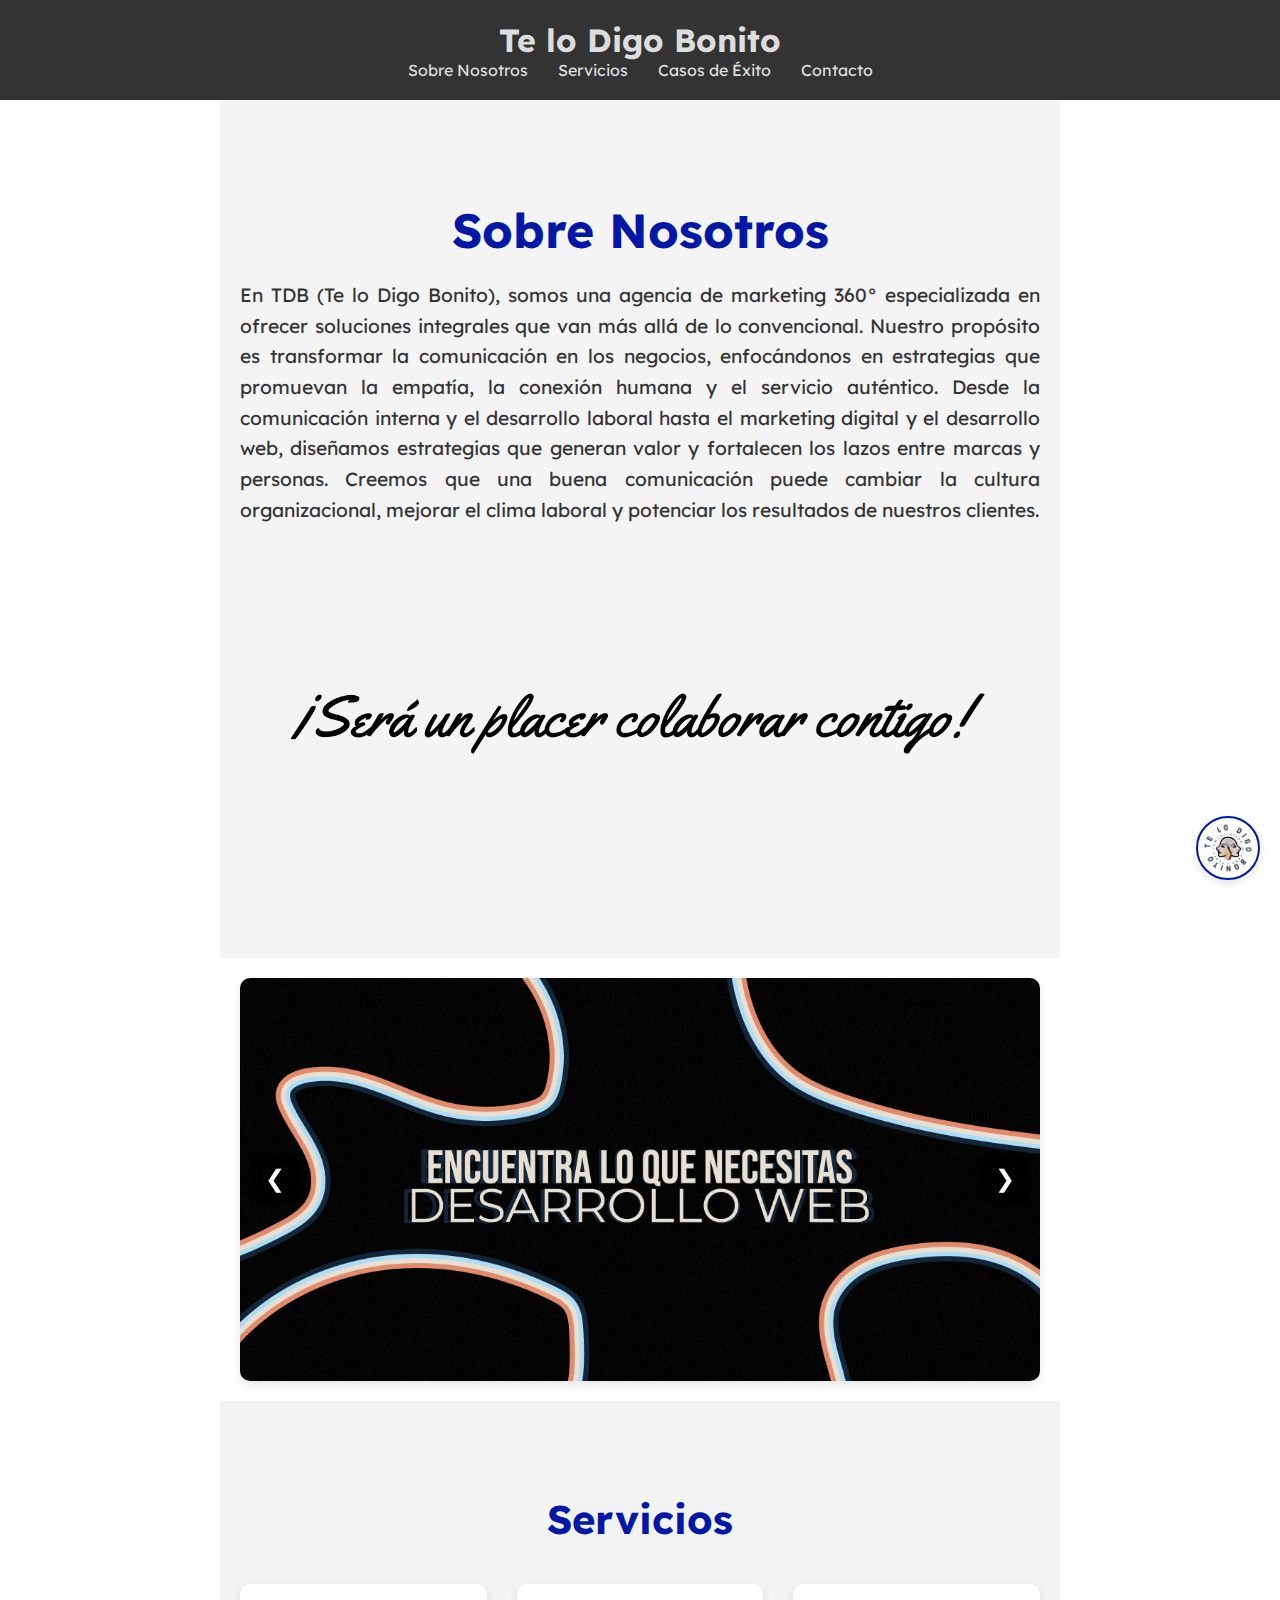
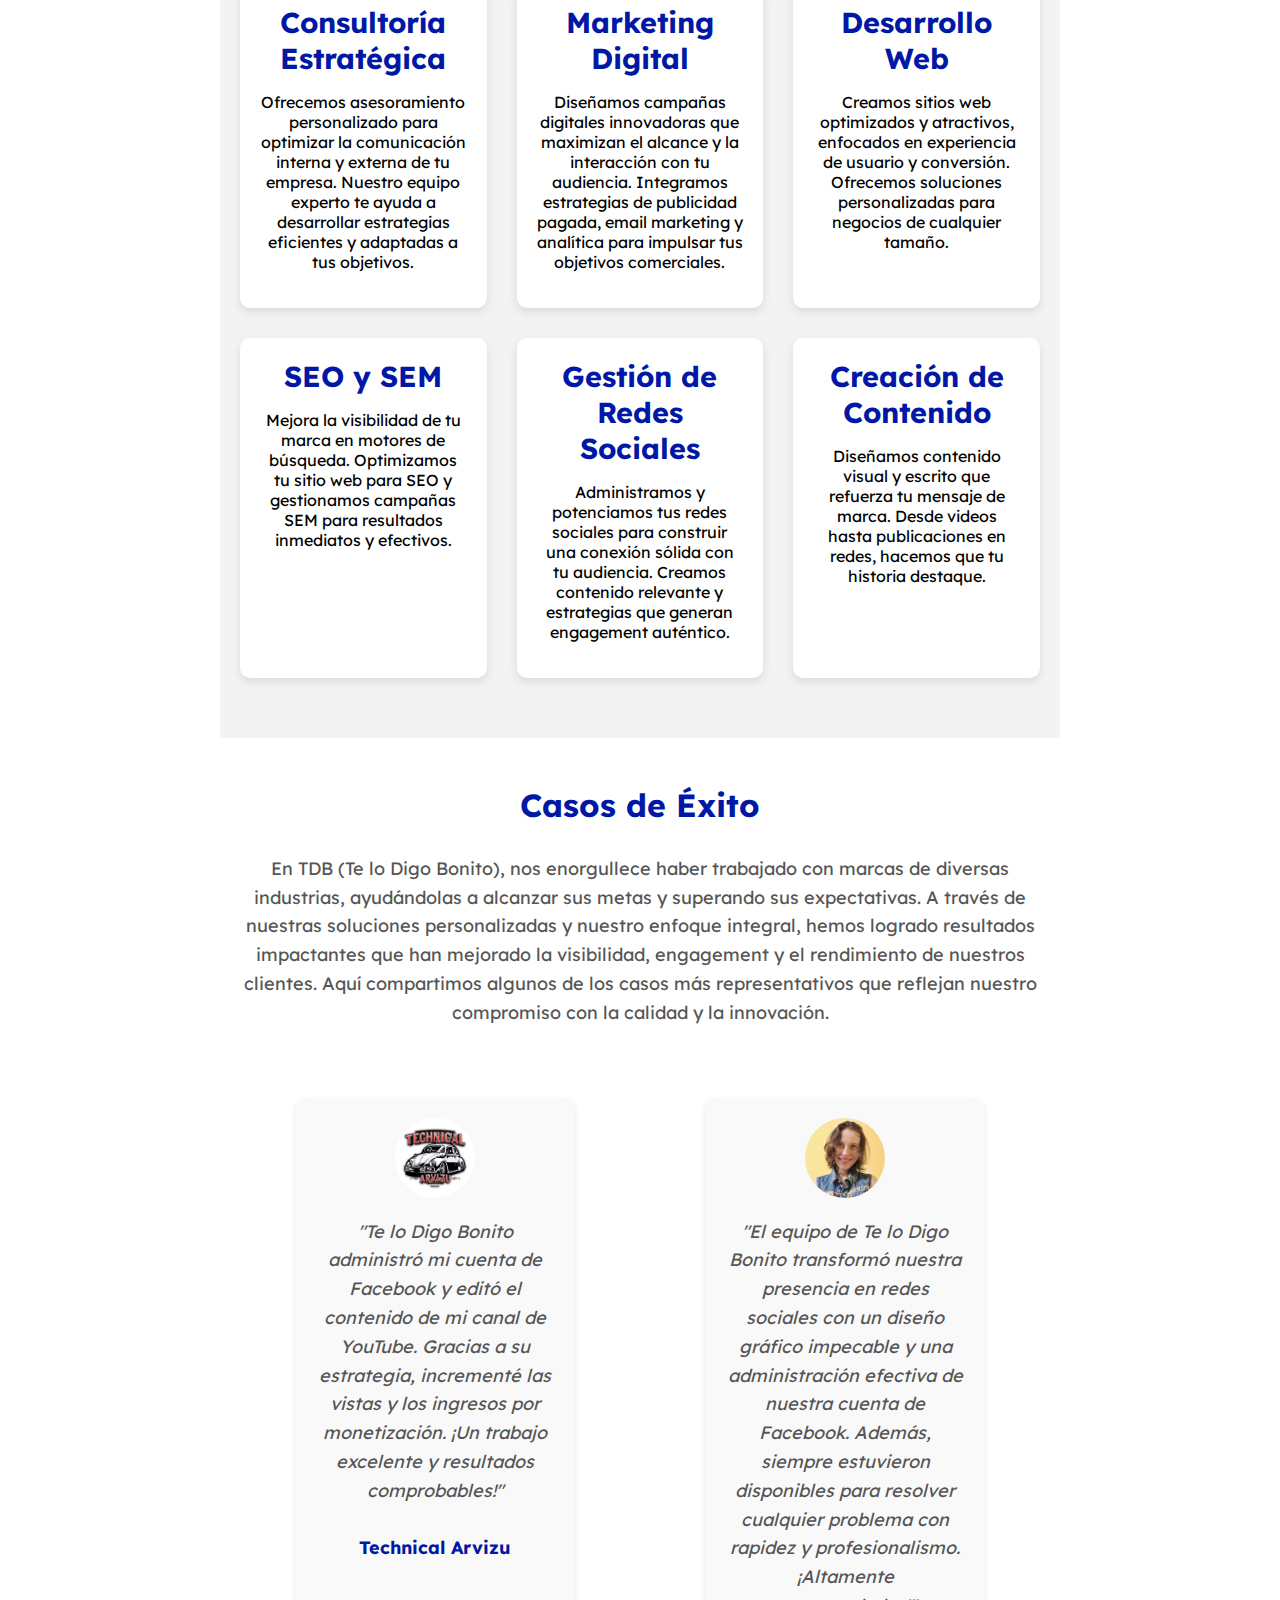
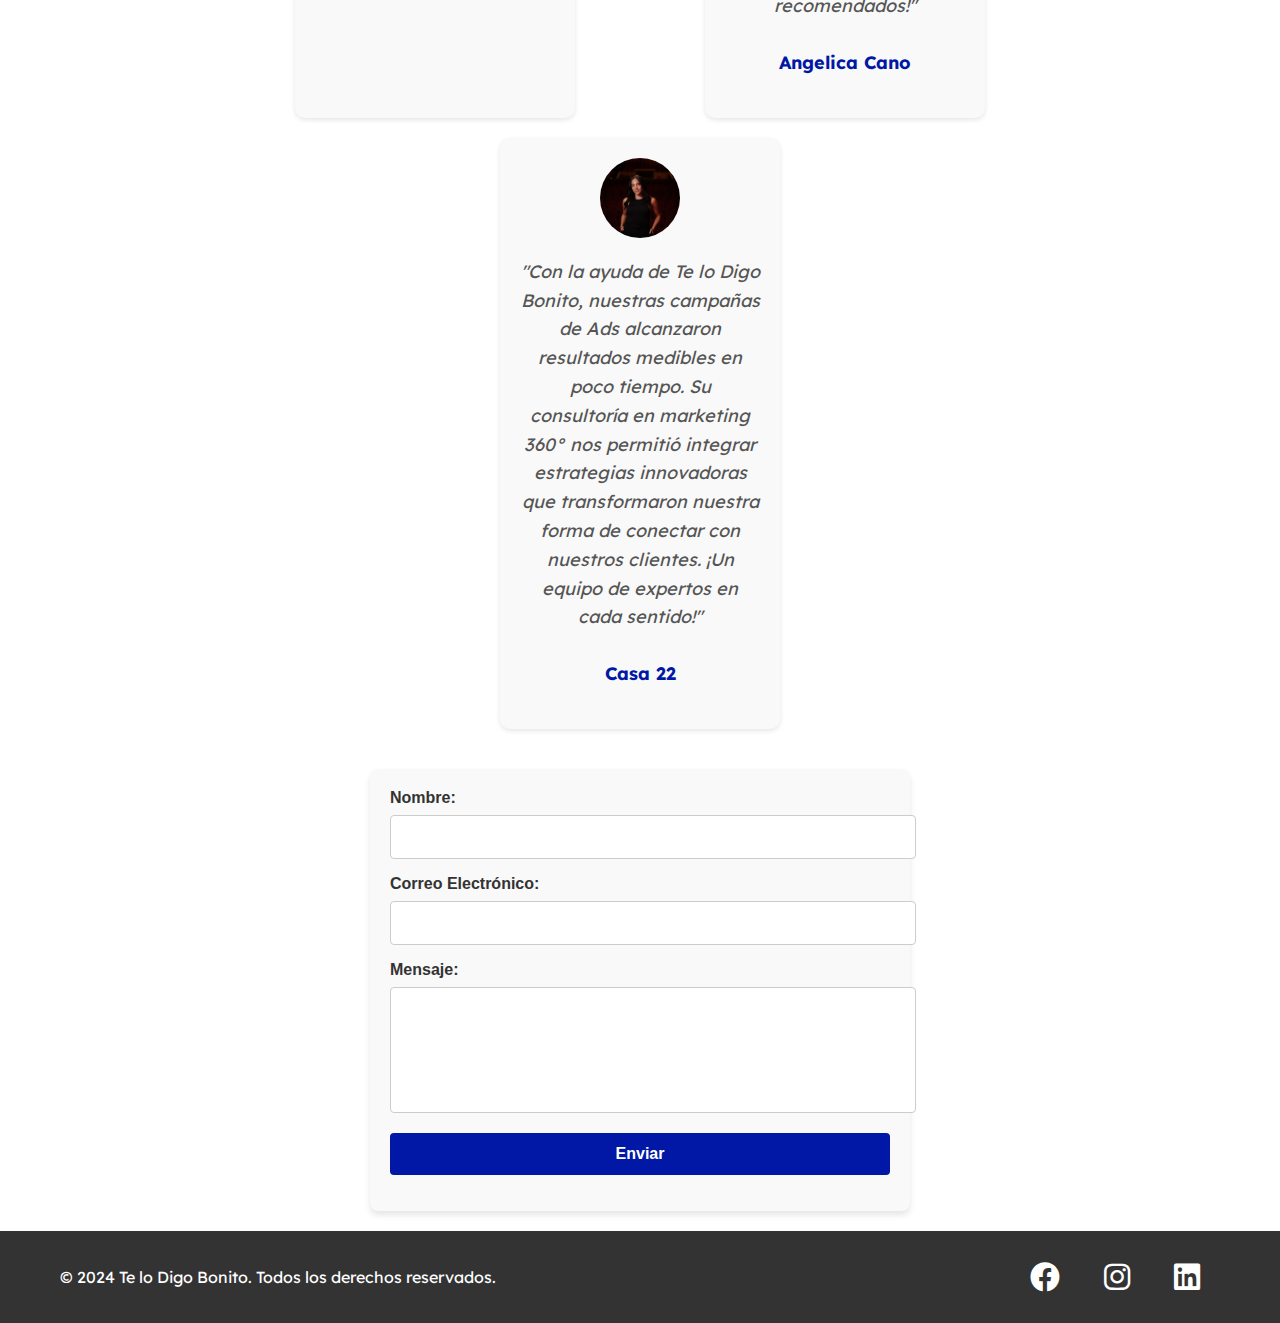
==== commit 1fad4357: "chatbot.1" ====
--- a/index.html
+++ b/index.html
@@ -1,43 +1,46 @@
 <!DOCTYPE html>
 <html lang="es">
 <head>
-    <meta charset="UTF-8">
-    <meta name="viewport" content="width=device-width, initial-scale=1.0">
-    <title>Te Lo Digo Bonito</title>
-    <link rel="stylesheet" href="styles.css">
-    <link href="https://fonts.googleapis.com/css2?family=Lexend:wght@400;500&display=swap" rel="stylesheet">
-    <link rel="stylesheet" href="https://cdnjs.cloudflare.com/ajax/libs/font-awesome/6.0.0-beta3/css/all.min.css">
-    
+  <meta charset="UTF-8">
+  <meta name="viewport" content="width=device-width, initial-scale=1.0">
+  <title>Te Lo Digo Bonito</title>
+  <link rel="stylesheet" href="styles.css">
+  <link href="https://fonts.googleapis.com/css2?family=Lexend:wght@400;500&display=swap" rel="stylesheet">
+  <link rel="stylesheet" href="https://cdnjs.cloudflare.com/ajax/libs/font-awesome/6.0.0-beta3/css/all.min.css">
 </head>
 <body id="top">
- <!-- Navbar -->
-<header class="sticky-header" id="navbar">
-    <div class="logo-title">
-        <!-- Título del sitio -->
-        <h1 id="page-title">
-            <a href="index.html" style="color: #ddd; text-decoration: none;">Te lo Digo Bonito</a>
-        </h1>
-    </div>
-    <nav>
-        <ul>
-            <li><a href="#sobre-nosotros">Sobre Nosotros</a></li>
-            <li><a href="#servicios">Servicios</a></li>
-            <li><a href="#casos-exito">Casos de Éxito</a></li>
-            <li><a href="#contacto">Contacto</a></li>
-        </ul>
-    </nav>
-</header>
-<div id="chatbot">
-    <div id="chat-header">
-        <img src="imgs/TDB.vintage.png" alt="Chat Icon" id="chat-icon">
-        <span>EmpatIA</span>
-    </div>
-    <div id="chat-messages"></div>
-    <div id="chat-input">
-        <input type="text" id="user-input" placeholder="Escribe tu mensaje aquí..." />
-        <button id="send-button">Enviar</button>
-    </div>
-</div>
+  <!-- Navbar -->
+  <header class="sticky-header" id="navbar">
+      <div class="logo-title">
+          <!-- Título del sitio -->
+          <h1 id="page-title">
+              <a href="index.html" style="color: #ddd; text-decoration: none;">Te lo Digo Bonito</a>
+          </h1>
+      </div>
+      <nav>
+          <ul>
+              <li><a href="#sobre-nosotros">Sobre Nosotros</a></li>
+              <li><a href="#servicios">Servicios</a></li>
+              <li><a href="#casos-exito">Casos de Éxito</a></li>
+              <li><a href="#contacto">Contacto</a></li>
+          </ul>
+      </nav>
+  </header>
+
+  <!-- Chatbot (inicia en estado cerrado, solo muestra la foto circular) -->
+  <div id="chatbot" class="closed">
+      <div class="chat-window">
+          <div id="chat-header">
+              <span>EmpatIA</span>
+              <button id="chat-close">&times;</button>
+          </div>
+          <div id="chat-messages"></div>
+          <div id="chat-input">
+              <input type="text" id="user-input" placeholder="Escribe tu mensaje aquí..." />
+              <button id="send-button">Enviar</button>
+          </div>
+      </div>
+  </div>
 
   
 
@@ -252,7 +255,7 @@
 
 </footer>
 
-    <script src="script.js"></script>
-    <script src="scripts/chatbot.js" defer></script>
+<script src="script.js"></script>
+<script src="scripts/chatbot.js" defer></script>
 </body>
 </html>
--- a/styles.css
+++ b/styles.css
@@ -932,3 +932,136 @@
 #chat-input button:hover {
     background: #0056b3;
 }
+/* --- Estilos generales (se mantienen tus estilos previos) --- */
+
+/* ... Tus estilos anteriores ... */
+
+/* Estilos para el chatbot */
+
+/* Estado cerrado: solo se muestra la imagen en un círculo */
+#chatbot.closed {
+    width: 60px;
+    height: 60px;
+    border-radius: 50%;
+    background: url('imgs/TDB.vintage.png') no-repeat center center;
+    background-size: cover;
+    border: 2px solid #0018A5;
+    cursor: pointer;
+    position: fixed;
+    bottom: 20px;
+    right: 20px;
+    z-index: 1000;
+  }
+  
+  /* Cuando se abre, el contenedor se expande */
+  #chatbot.open {
+    width: 300px;
+    height: 400px;
+    border-radius: 10px;
+    background: #f9f9f9;
+    border: 2px solid #0018A5;
+    position: fixed;
+    bottom: 20px;
+    right: 20px;
+    z-index: 1000;
+  }
+  
+  /* La ventana del chat (solo visible en estado abierto) */
+  #chatbot .chat-window {
+    display: none;
+    flex-direction: column;
+    height: 100%;
+  }
+  
+  /* Mostrar ventana de chat cuando está abierto */
+  #chatbot.open .chat-window {
+    display: flex;
+  }
+  
+  /* Encabezado del chatbot */
+  #chat-header {
+    background: #0018A5;
+    color: #fff;
+    padding: 10px;
+    font-size: 16px;
+    display: flex;
+    align-items: center;
+    justify-content: space-between;
+  }
+  
+  /* Botón para cerrar el chat */
+  #chat-close {
+    background: transparent;
+    border: none;
+    color: #fff;
+    font-size: 20px;
+    cursor: pointer;
+  }
+  
+  /* Mensajes */
+  #chat-messages {
+    flex: 1;
+    padding: 10px;
+    overflow-y: auto;
+    scrollbar-width: thin;
+    scrollbar-color: #333 #f1f1f1;
+  }
+  
+  /* Mensajes personalizados */
+  .bot-message {
+    background: #e0f7fa;
+    color: #00796b;
+    padding: 8px;
+    border-radius: 5px;
+    margin: 5px 0;
+    max-width: 80%;
+  }
+  
+  .user-message {
+    background: #f1f1f1;
+    color: #333;
+    padding: 8px;
+    border-radius: 5px;
+    margin: 5px 0;
+    max-width: 80%;
+    align-self: flex-end;
+  }
+  
+  /* Entrada del usuario */
+  #chat-input {
+    display: flex;
+    border-top: 1px solid #ddd;
+    padding: 10px;
+  }
+  
+  #chat-input input {
+    flex: 1;
+    padding: 8px;
+    border: 1px solid #ccc;
+    border-radius: 5px;
+  }
+  
+  #chat-input button {
+    background: #0018A5;
+    color: #fff;
+    border: none;
+    border-radius: 5px;
+    padding: 8px 12px;
+    margin-left: 5px;
+    cursor: pointer;
+  }
+  
+  #chat-input button:hover {
+    background: #0056b3;
+  }
+  
+  /* Responsividad: el chatbot se adapta en móviles */
+  @media (max-width: 480px) {
+    #chatbot.open {
+      width: 90%;
+      height: 70%;
+      right: 5%;
+      bottom: 5%;
+    }
+  }
+  